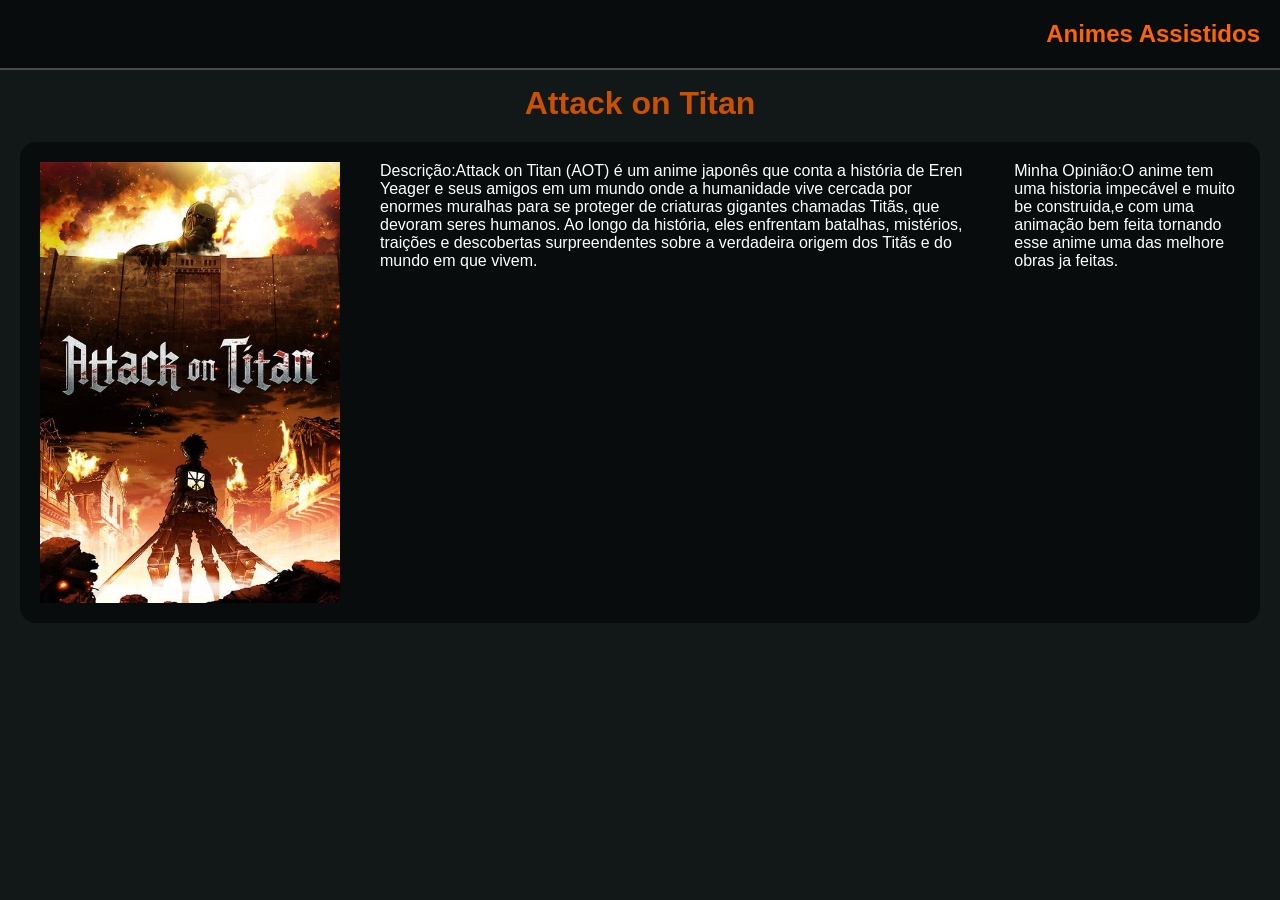
==== index.html @ 1d9333b9 "Add files via upload" ====
<!DOCTYPE html>
<html lang="pt-BR">
<head>
    <meta charset="UTF-8">
    <meta name="viewport" content="width=device-width, initial-scale=1.0">
    <link rel="stylesheet" href="style.css">
    <title>ANIMES</title>
</head>
<body>
    
         <!-- Navegação dos gêneros dos animes -->
    <nav>
        <h1>Animes Assistidos</h1>

    </nav>

    <main>

        <h2>Attack on Titan</h2>

        <section class="aot">


            <img src="fotos/aot.webp" alt="AOT">

           
                <p>Descrição:Attack on Titan (AOT) é um anime japonês que conta a história de Eren Yeager e seus amigos em um mundo onde a humanidade vive cercada por enormes muralhas para se proteger de criaturas gigantes chamadas Titãs, que devoram seres humanos. Ao longo da história, eles enfrentam batalhas, mistérios, traições e descobertas surpreendentes sobre a verdadeira origem dos Titãs e do mundo em que vivem.
                </p>
           
                <p>Minha Opinião:O anime tem uma historia impecável e muito be construida,e com uma animação bem feita tornando esse anime uma das melhore obras ja feitas.
                </p>
         

        </section>
        
    </main>

    
</body>
</html>
---- style.css ----
* {
    box-sizing: border-box;
    margin: 0;
    padding: 0;
}

body {
    font-family: Arial ,sans-serif;
    background-color: #121818;
    color: #ffffff;
}

nav {
    background-color: #090c0c;
    border-bottom: 2px solid #49494b;
    width: 100%;
}

nav ,h1{
    color: #fc6500;
    padding: 10px;
    display: flex;
    justify-content: end;
}

h2 {
    display: flex;
    justify-content: center;
    font-size: 32px;
    margin: 15px;
    color: #ca5100;
}
 
img{
    width: 300px;
    margin: 20px;
}
.aot {
    display: flex;
    justify-content: center;
    background-color: #090c0c;
    margin: 20px;
    border-radius: 16px;
}

p {
    padding: 20px;
  

}
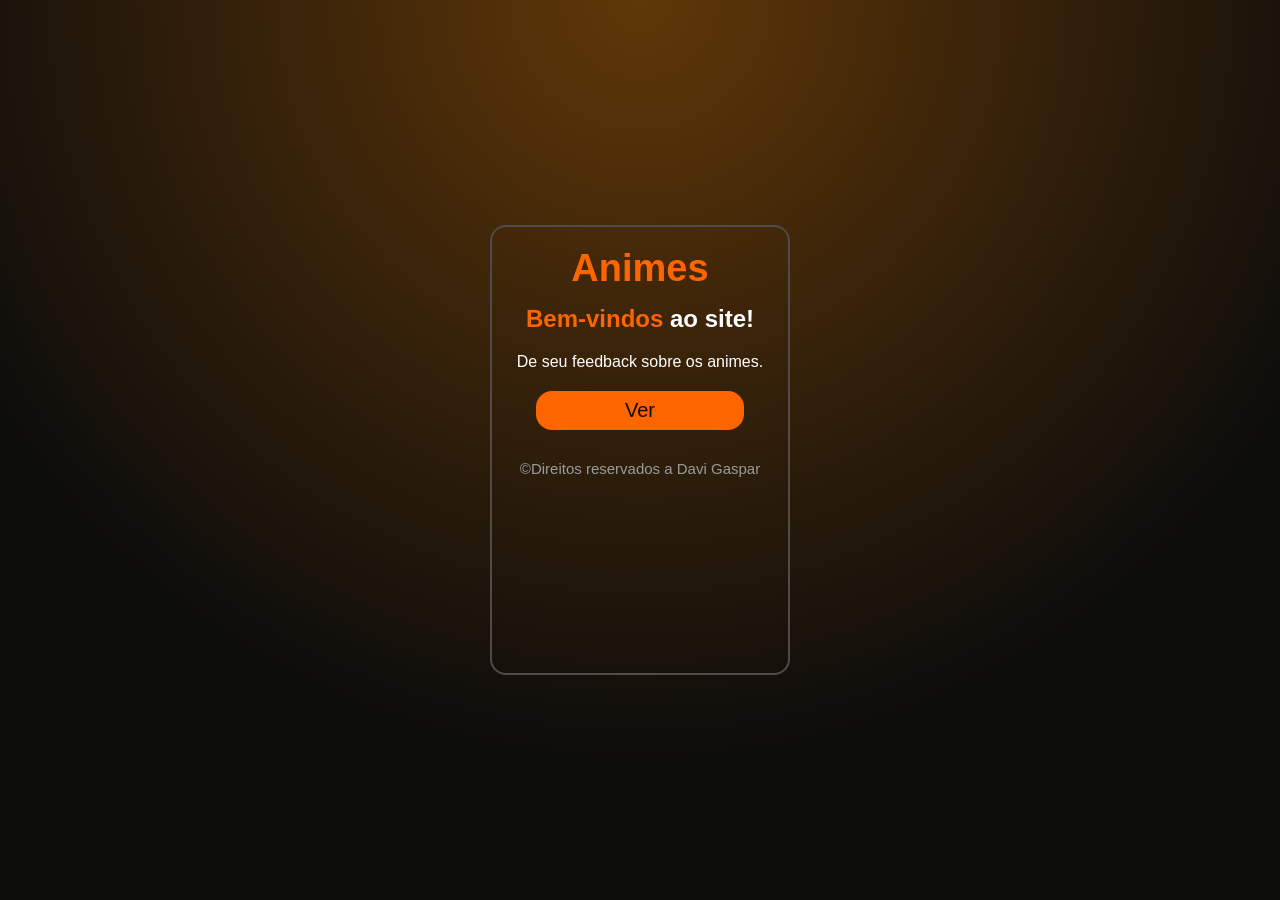
==== commit 9070e656: "Add files via upload" ====
--- a/index.html
+++ b/index.html
@@ -4,35 +4,27 @@
     <meta charset="UTF-8">
     <meta name="viewport" content="width=device-width, initial-scale=1.0">
     <link rel="stylesheet" href="style.css">
-    <title>ANIMES</title>
+    <title>Login</title>
 </head>
 <body>
-    
-         <!-- Navegação dos gêneros dos animes -->
-    <nav>
-        <h1>Animes Assistidos</h1>
 
-    </nav>
+    <main class="conteiner">
 
-    <main>
+        <section class="page">
 
-        <h2>Attack on Titan</h2>
+            <h1>Animes</h1>
 
-        <section class="aot">
+            <h2 ><span style="color:  #fc6500;">Bem-vindos</span> ao site!</h2>
 
+            <p>De seu feedback sobre os animes.</p>
+             
+            <a href="https://kirito-cr7.github.io/animes/"
+            target="_blank">
+            <button>Ver</button>
+            </a>
 
-            <img src="fotos/aot.webp" alt="AOT">
-
-           
-                <p>Descrição:Attack on Titan (AOT) é um anime japonês que conta a história de Eren Yeager e seus amigos em um mundo onde a humanidade vive cercada por enormes muralhas para se proteger de criaturas gigantes chamadas Titãs, que devoram seres humanos. Ao longo da história, eles enfrentam batalhas, mistérios, traições e descobertas surpreendentes sobre a verdadeira origem dos Titãs e do mundo em que vivem.
-                </p>
-           
-                <p>Minha Opinião:O anime tem uma historia impecável e muito be construida,e com uma animação bem feita tornando esse anime uma das melhore obras ja feitas.
-                </p>
-         
-
-        </section>
-        
+            <footer>©Direitos reservados a Davi Gaspar</footer>
+            </section>
     </main>
 
     
--- a/style.css
+++ b/style.css
@@ -1,53 +1,74 @@
 * {
     box-sizing: border-box;
+    padding: 0;
     margin: 0;
-    padding: 0;
 }
 
 body {
-    font-family: Arial ,sans-serif;
-    background-color: #121818;
     color: #ffffff;
+    font-family: Arial , sans-serif;
 }
 
-nav {
-    background-color: #090c0c;
-    border-bottom: 2px solid #49494b;
-    width: 100%;
+.conteiner {
+    display: flex;
+    justify-content: center;
+    align-items: center;
+    height: 100vh;
+
+    background:
+        radial-gradient(circle at top , #fd870059, transparent 70%),
+        #0c0c0b;
 }
 
-nav ,h1{
-    color: #fc6500;
-    padding: 10px;
-    display: flex;
-    justify-content: end;
+.page {
+    min-width: 300px;
+    min-height: 450px;
+    max-width: 300px;
+    max-height: 450px;
+    background-color: transparent;
+    border: 2px solid #504a4a;
+    border-radius: 16px;
+}
+
+h1 {
+    text-align: center;
+    color:  #fc6500;
+    font-size: 38px;
+    margin-top: 20px;
 }
 
 h2 {
-    display: flex;
-    justify-content: center;
-    font-size: 32px;
-    margin: 15px;
-    color: #ca5100;
-}
- 
-img{
-    width: 300px;
-    margin: 20px;
-}
-.aot {
-    display: flex;
-    justify-content: center;
-    background-color: #090c0c;
-    margin: 20px;
-    border-radius: 16px;
+    text-align: center;
+    margin-top: 15px;
 }
 
 p {
-    padding: 20px;
-  
-
+    text-align: center;
+    margin-top: 20px;
 }
 
+a {
+    display: flex;
+    justify-content: center;
+    text-align: center;
+    text-decoration: none;
+}
 
+button {
+    padding: 8px;
+    width: 70%;
+    margin-top: 20px;
+    color: #0c0c0b;
+    font-size: 20px;
+    background-color: #fc6500;
+    border-radius: 16px;
+    border: none;
+}
 
+footer {
+    text-align: center;
+    margin-top: 10px;
+    font-size: 15px;
+    color: #999c9c;
+    padding: 20px;
+}
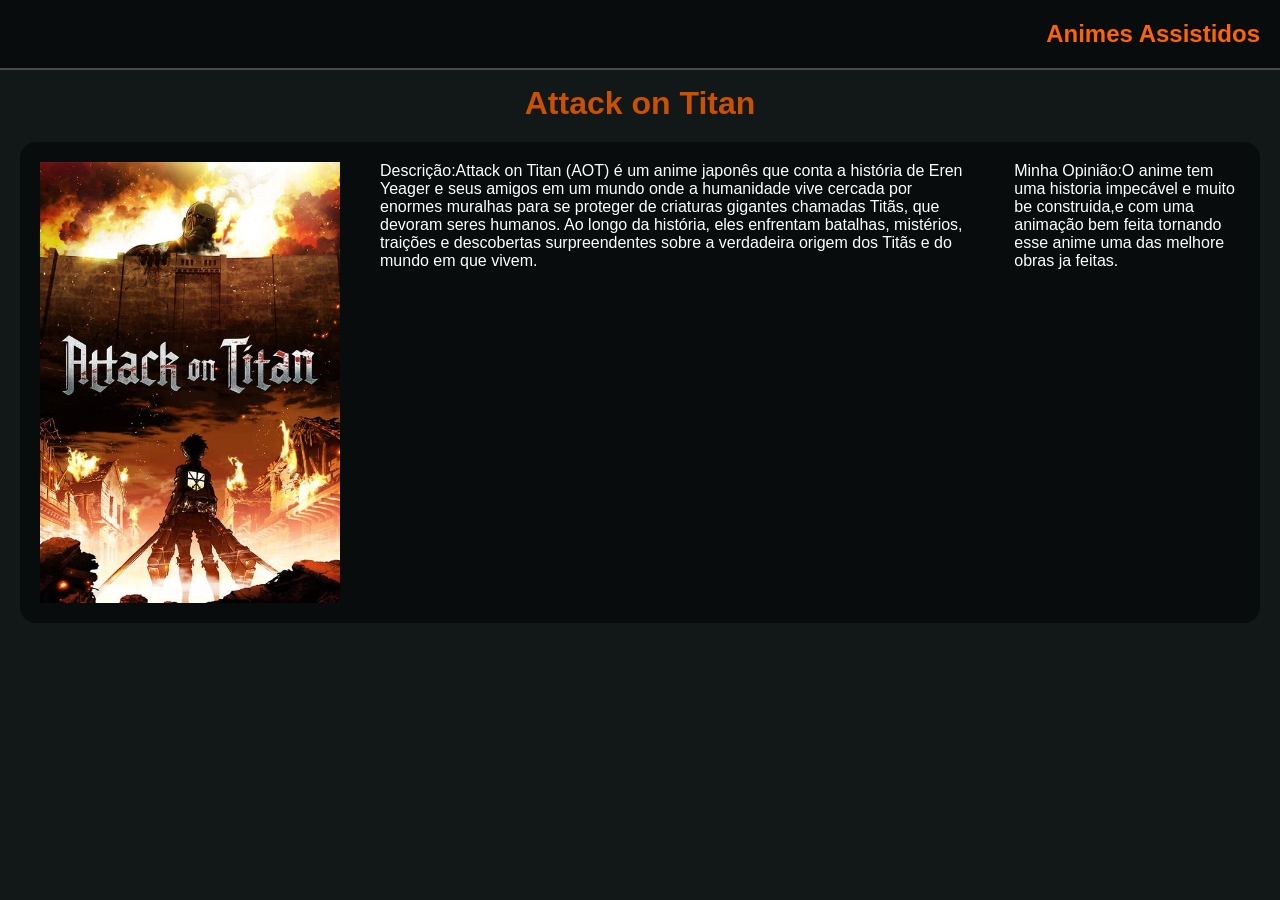
==== commit 0d1cc77d: "Add files via upload" ====
--- a/index.html
+++ b/index.html
@@ -4,27 +4,35 @@
     <meta charset="UTF-8">
     <meta name="viewport" content="width=device-width, initial-scale=1.0">
     <link rel="stylesheet" href="style.css">
-    <title>Login</title>
+    <title>ANIMES</title>
 </head>
 <body>
+    
+         <!-- Navegação dos gêneros dos animes -->
+    <nav>
+        <h1>Animes Assistidos</h1>
 
-    <main class="conteiner">
+    </nav>
 
-        <section class="page">
+    <main>
 
-            <h1>Animes</h1>
+        <h2>Attack on Titan</h2>
 
-            <h2 ><span style="color:  #fc6500;">Bem-vindos</span> ao site!</h2>
+        <section class="aot">
 
-            <p>De seu feedback sobre os animes.</p>
-             
-            <a href="https://kirito-cr7.github.io/animes/"
-            target="_blank">
-            <button>Ver</button>
-            </a>
 
-            <footer>©Direitos reservados a Davi Gaspar</footer>
-            </section>
+            <img src="fotos/aot.webp" alt="AOT">
+
+           
+                <p>Descrição:Attack on Titan (AOT) é um anime japonês que conta a história de Eren Yeager e seus amigos em um mundo onde a humanidade vive cercada por enormes muralhas para se proteger de criaturas gigantes chamadas Titãs, que devoram seres humanos. Ao longo da história, eles enfrentam batalhas, mistérios, traições e descobertas surpreendentes sobre a verdadeira origem dos Titãs e do mundo em que vivem.
+                </p>
+           
+                <p>Minha Opinião:O anime tem uma historia impecável e muito be construida,e com uma animação bem feita tornando esse anime uma das melhore obras ja feitas.
+                </p>
+         
+
+        </section>
+        
     </main>
 
     
--- a/style.css
+++ b/style.css
@@ -1,74 +1,53 @@
 * {
     box-sizing: border-box;
+    margin: 0;
     padding: 0;
-    margin: 0;
 }
 
 body {
+    font-family: Arial ,sans-serif;
+    background-color: #121818;
     color: #ffffff;
-    font-family: Arial , sans-serif;
 }
 
-.conteiner {
+nav {
+    background-color: #090c0c;
+    border-bottom: 2px solid #49494b;
+    width: 100%;
+}
+
+nav ,h1{
+    color: #fc6500;
+    padding: 10px;
+    display: flex;
+    justify-content: end;
+}
+
+h2 {
     display: flex;
     justify-content: center;
-    align-items: center;
-    height: 100vh;
-
-    background:
-        radial-gradient(circle at top , #fd870059, transparent 70%),
-        #0c0c0b;
+    font-size: 32px;
+    margin: 15px;
+    color: #ca5100;
 }
-
-.page {
-    min-width: 300px;
-    min-height: 450px;
-    max-width: 300px;
-    max-height: 450px;
-    background-color: transparent;
-    border: 2px solid #504a4a;
+ 
+img{
+    width: 300px;
+    margin: 20px;
+}
+.aot {
+    display: flex;
+    justify-content: center;
+    background-color: #090c0c;
+    margin: 20px;
     border-radius: 16px;
 }
 
-h1 {
-    text-align: center;
-    color:  #fc6500;
-    font-size: 38px;
-    margin-top: 20px;
+p {
+    padding: 20px;
+  
+
 }
 
-h2 {
-    text-align: center;
-    margin-top: 15px;
-}
 
-p {
-    text-align: center;
-    margin-top: 20px;
-}
 
-a {
-    display: flex;
-    justify-content: center;
-    text-align: center;
-    text-decoration: none;
-}
-
-button {
-    padding: 8px;
-    width: 70%;
-    margin-top: 20px;
-    color: #0c0c0b;
-    font-size: 20px;
-    background-color: #fc6500;
-    border-radius: 16px;
-    border: none;
-}
-
-footer {
-    text-align: center;
-    margin-top: 10px;
-    font-size: 15px;
-    color: #999c9c;
-    padding: 20px;
-}
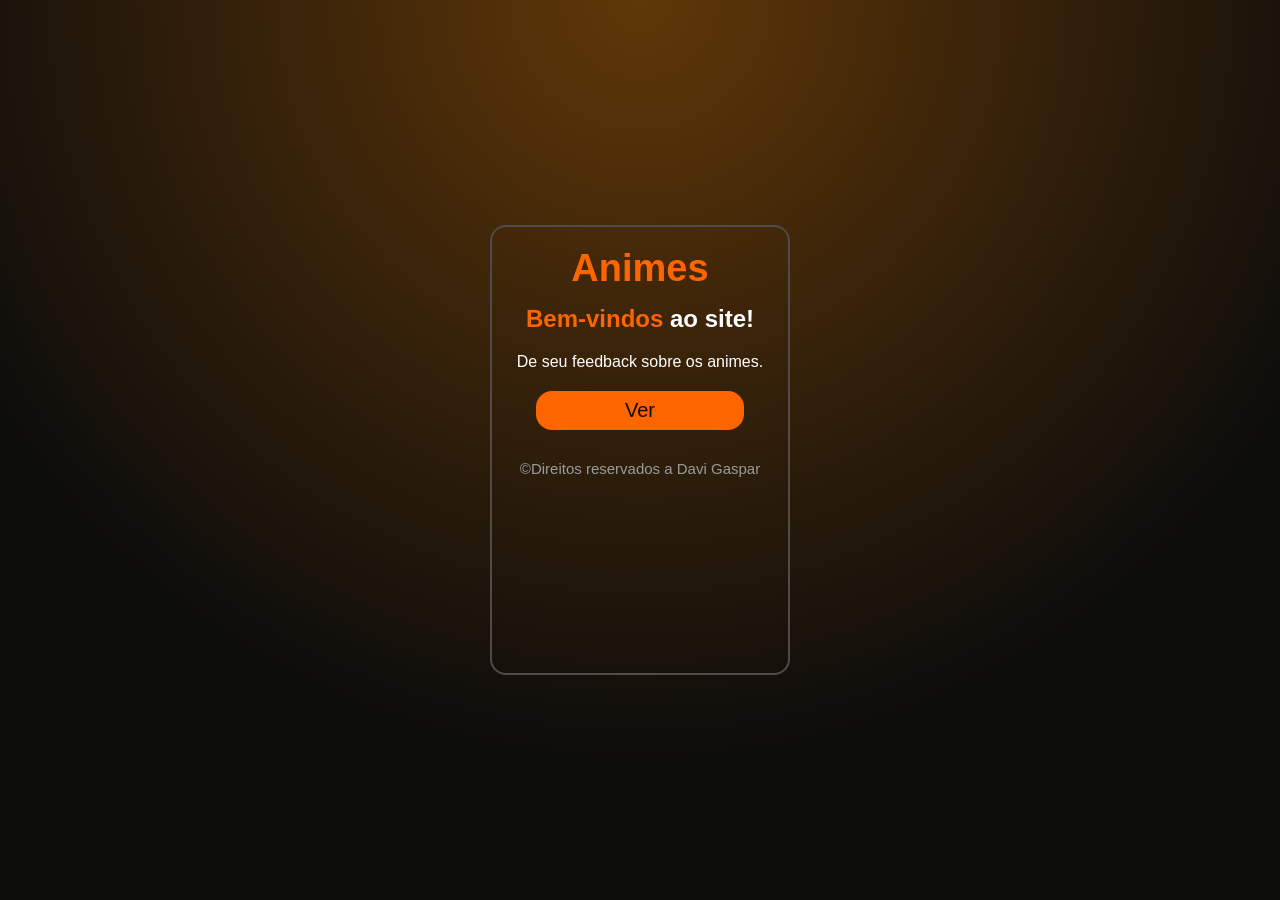
==== commit 93a1f3c0: "Add files via upload" ====
--- a/index.html
+++ b/index.html
@@ -1,40 +1,32 @@
-<!DOCTYPE html>
-<html lang="pt-BR">
-<head>
-    <meta charset="UTF-8">
-    <meta name="viewport" content="width=device-width, initial-scale=1.0">
-    <link rel="stylesheet" href="style.css">
-    <title>ANIMES</title>
-</head>
-<body>
-    
-         <!-- Navegação dos gêneros dos animes -->
-    <nav>
-        <h1>Animes Assistidos</h1>
-
-    </nav>
-
-    <main>
-
-        <h2>Attack on Titan</h2>
-
-        <section class="aot">
-
-
-            <img src="fotos/aot.webp" alt="AOT">
-
-           
-                <p>Descrição:Attack on Titan (AOT) é um anime japonês que conta a história de Eren Yeager e seus amigos em um mundo onde a humanidade vive cercada por enormes muralhas para se proteger de criaturas gigantes chamadas Titãs, que devoram seres humanos. Ao longo da história, eles enfrentam batalhas, mistérios, traições e descobertas surpreendentes sobre a verdadeira origem dos Titãs e do mundo em que vivem.
-                </p>
-           
-                <p>Minha Opinião:O anime tem uma historia impecável e muito be construida,e com uma animação bem feita tornando esse anime uma das melhore obras ja feitas.
-                </p>
-         
-
-        </section>
-        
-    </main>
-
-    
-</body>
-</html>+<!DOCTYPE html>
+<html lang="pt-BR">
+<head>
+    <meta charset="UTF-8">
+    <meta name="viewport" content="width=device-width, initial-scale=1.0">
+    <link rel="stylesheet" href="css/login.css">
+    <title>Login</title>
+</head>
+<body>
+
+    <main class="conteiner">
+
+        <section class="page">
+
+            <h1>Animes</h1>
+
+            <h2><span style="color: #fc6500;">Bem-vindos</span> ao site!</h2>
+
+            <p>De seu feedback sobre os animes.</p>
+
+            <a href="principal.html">
+                <button>Ver</button>
+            </a>
+
+            <footer>©Direitos reservados a Davi Gaspar</footer>
+
+        </section>
+
+    </main>
+
+</body>
+</html>
--- a/css/login.css
+++ b/css/login.css
@@ -0,0 +1,74 @@
+* {
+    box-sizing: border-box;
+    padding: 0;
+    margin: 0;
+}
+
+body {
+    color: #ffffff;
+    font-family: Arial , sans-serif;
+}
+
+.conteiner {
+    display: flex;
+    justify-content: center;
+    align-items: center;
+    height: 100vh;
+
+    background:
+        radial-gradient(circle at top , #fd870059, transparent 70%),
+        #0c0c0b;
+}
+
+.page {
+    min-width: 300px;
+    min-height: 450px;
+    max-width: 300px;
+    max-height: 450px;
+    background-color: transparent;
+    border: 2px solid #504a4a;
+    border-radius: 16px;
+}
+
+h1 {
+    text-align: center;
+    color:  #fc6500;
+    font-size: 38px;
+    margin-top: 20px;
+}
+
+h2 {
+    text-align: center;
+    margin-top: 15px;
+}
+
+p {
+    text-align: center;
+    margin-top: 20px;
+}
+
+a {
+    display: flex;
+    justify-content: center;
+    text-align: center;
+    text-decoration: none;
+}
+
+button {
+    padding: 8px;
+    width: 70%;
+    margin-top: 20px;
+    color: #0c0c0b;
+    font-size: 20px;
+    background-color: #fc6500;
+    border-radius: 16px;
+    border: none;
+}
+
+footer {
+    text-align: center;
+    margin-top: 10px;
+    font-size: 15px;
+    color: #999c9c;
+    padding: 20px;
+}
